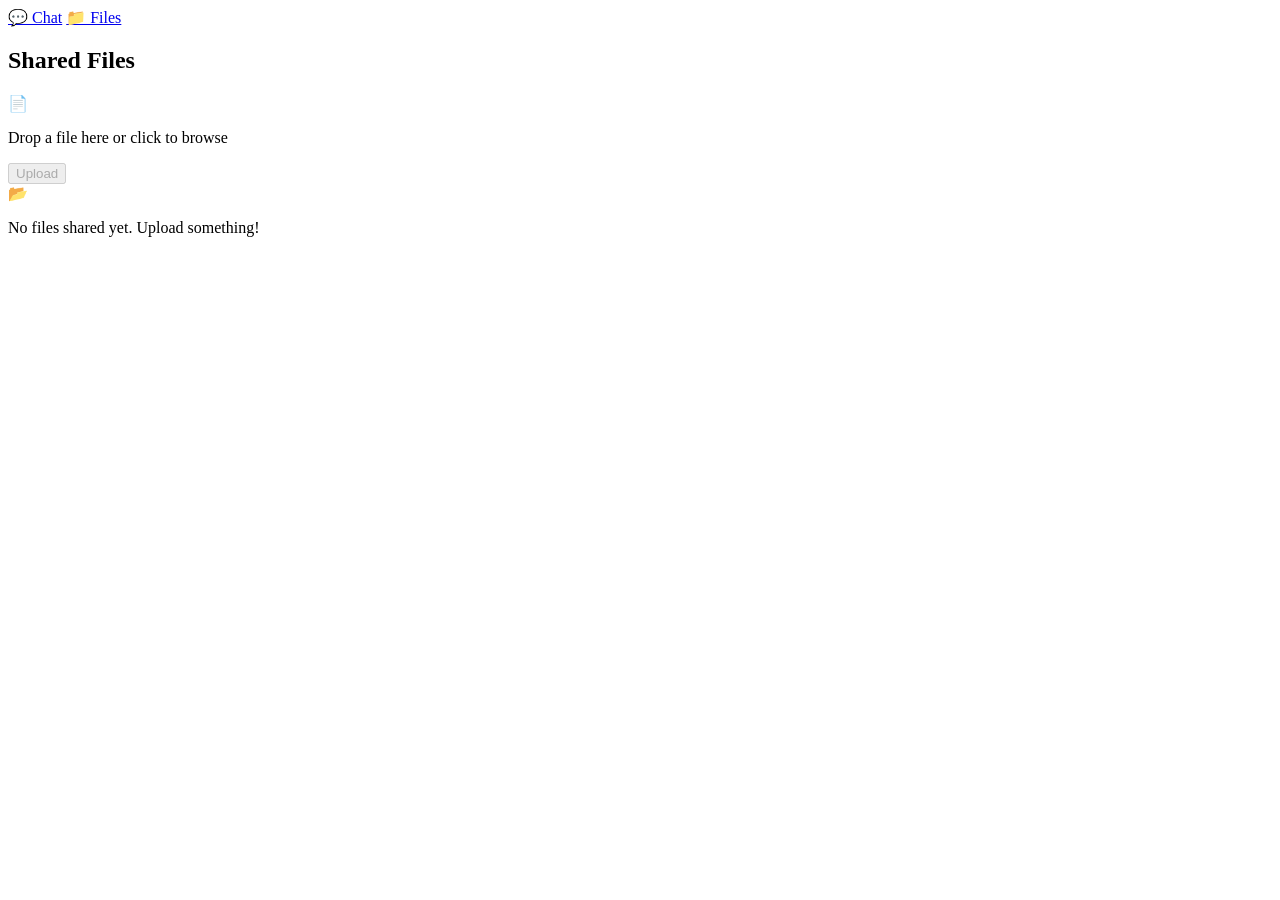
==== templates/files.html @ 5fe29fbe "Initial commit: Pirate Chat 🏴‍☠️" ====
<!DOCTYPE html>
<html lang="en">
<head>
    <meta charset="UTF-8">
    <meta name="viewport" content="width=device-width, initial-scale=1.0, maximum-scale=1.0, user-scalable=no">
    <title>Pirate Chat - Files</title>
    <link rel="stylesheet" href="{{ url_for('static', filename='style.css') }}">
</head>
<body>
    <div id="app">
        <nav class="nav-bar">
            <a href="/chat" class="nav-item">&#x1f4ac; Chat</a>
            <a href="/files" class="nav-item active">&#x1f4c1; Files</a>
        </nav>

        <div id="files-container">
            <div class="files-header">
                <h2>Shared Files</h2>
            </div>

            <!-- Upload Section -->
            <div id="upload-section" class="upload-section">
                <div class="upload-dropzone" id="dropzone">
                    <div class="dropzone-icon">&#x1f4c4;</div>
                    <p class="dropzone-text">Drop a file here or click to browse</p>
                    <input type="file" id="file-input" class="file-input" hidden>
                </div>
                <div class="upload-form">
                    <button id="upload-file-btn" class="upload-file-btn" disabled>Upload</button>
                </div>
                <div id="upload-progress" class="upload-progress" hidden>
                    <div class="progress-bar">
                        <div id="progress-fill" class="progress-fill"></div>
                    </div>
                    <span id="progress-text" class="progress-text">0%</span>
                </div>
            </div>

            <!-- File List -->
            <div id="file-list" class="file-list">
                <div id="file-list-empty" class="file-list-empty">
                    <div class="empty-icon">&#x1f4c2;</div>
                    <p>No files shared yet. Upload something!</p>
                </div>
                <div id="file-items" class="file-items" hidden></div>
            </div>
        </div>
    </div>

    <script>
        const FILES_API = '/files/api';
        const UPLOAD_API = '/upload-file';

        let uploadedByName = localStorage.getItem('piratechat_username') || 'Anonymous';

        const dropzone = document.getElementById('dropzone');
        const fileInput = document.getElementById('file-input');
        const uploadBtn = document.getElementById('upload-file-btn');
        const progressSection = document.getElementById('upload-progress');
        const progressFill = document.getElementById('progress-fill');
        const progressText = document.getElementById('progress-text');
        const fileItems = document.getElementById('file-items');
        const emptyState = document.getElementById('file-list-empty');

        dropzone.addEventListener('click', () => fileInput.click());

        ['dragenter', 'dragover'].forEach(evt => {
            dropzone.addEventListener(evt, (e) => {
                e.preventDefault();
                dropzone.classList.add('dragover');
            });
        });
        ['dragleave', 'drop'].forEach(evt => {
            dropzone.addEventListener(evt, (e) => {
                e.preventDefault();
                dropzone.classList.remove('dragover');
            });
        });
        dropzone.addEventListener('drop', (e) => {
            const files = e.dataTransfer.files;
            if (files.length > 0) {
                fileInput.files = files;
                uploadBtn.disabled = false;
            }
        });

        fileInput.addEventListener('change', () => {
            uploadBtn.disabled = !fileInput.files.length;
        });

        uploadBtn.addEventListener('click', async () => {
            const file = fileInput.files[0];
            if (!file) return;

            const formData = new FormData();
            formData.append('file', file);
            formData.append('username', uploadedByName);

            uploadBtn.disabled = true;
            progressSection.hidden = false;
            progressFill.style.width = '0%';
            progressText.textContent = '0%';

            try {
                const xhr = new XMLHttpRequest();
                xhr.open('POST', UPLOAD_API, true);

                xhr.upload.onprogress = (e) => {
                    if (e.lengthComputable) {
                        const pct = Math.round((e.loaded / e.total) * 100);
                        progressFill.style.width = pct + '%';
                        progressText.textContent = pct + '%';
                    }
                };

                await new Promise((resolve, reject) => {
                    xhr.onload = () => {
                        if (xhr.status >= 200 && xhr.status < 300) {
                            resolve(JSON.parse(xhr.responseText));
                        } else {
                            reject(new Error('Upload failed: ' + xhr.status));
                        }
                    };
                    xhr.onerror = () => reject(new Error('Network error'));
                    xhr.send(formData);
                });

                fileInput.value = '';
                uploadBtn.disabled = true;
                progressSection.hidden = true;

                await loadFiles();
            } catch (err) {
                console.error('Upload error:', err);
                progressFill.style.width = '0%';
                progressText.textContent = 'Error';
                setTimeout(() => { progressSection.hidden = true; }, 2000);
                uploadBtn.disabled = false;
            }
        });

        async function loadFiles() {
            try {
                const res = await fetch(FILES_API);
                const files = await res.json();
                renderFiles(files);
            } catch (err) {
                console.error('Failed to load files:', err);
            }
        }

        function formatFileSize(bytes) {
            if (bytes === 0) return '0 B';
            const k = 1024;
            const sizes = ['B', 'KB', 'MB', 'GB'];
            const i = Math.floor(Math.log(bytes) / Math.log(k));
            return parseFloat((bytes / Math.pow(k, i)).toFixed(1)) + ' ' + sizes[i];
        }

        function formatDate(ts) {
            const d = new Date(parseFloat(ts) * 1000);
            const now = new Date();
            const isToday = d.toDateString() === now.toDateString();
            const hours = d.getHours().toString().padStart(2, '0');
            const mins = d.getMinutes().toString().padStart(2, '0');
            if (isToday) return 'Today at ' + hours + ':' + mins;
            const yesterday = new Date(now);
            yesterday.setDate(yesterday.getDate() - 1);
            if (d.toDateString() === yesterday.toDateString()) return 'Yesterday at ' + hours + ':' + mins;
            return (d.getMonth() + 1) + '/' + d.getDate() + '/' + d.getFullYear().toString().slice(-2) + ' ' + hours + ':' + mins;
        }

        function renderFiles(files) {
            fileItems.innerHTML = '';
            if (!files || files.length === 0) {
                emptyState.hidden = false;
                fileItems.hidden = true;
                return;
            }
            emptyState.hidden = true;
            fileItems.hidden = false;

            for (const f of files) {
                const isImage = f.file_type && f.file_type.startsWith('image/');
                const downloadUrl = '/download/' + f.filename;
                const div = document.createElement('div');
                div.className = 'file-item';

                let thumbnailHtml = '';
                if (isImage) {
                    thumbnailHtml = '<img src="' + downloadUrl + '" class="file-thumb" alt="' + escapeHtml(f.original_name) + '" loading="lazy">';
                } else {
                    thumbnailHtml = '<div class="file-thumb file-thumb-generic">&#x1f4c4;</div>';
                }

                div.innerHTML =
                    thumbnailHtml +
                    '<div class="file-info">' +
                        '<div class="file-name">' + escapeHtml(f.original_name) + '</div>' +
                        '<div class="file-meta">' +
                            '<span class="file-meta-size">' + formatFileSize(f.size) + '</span>' +
                            '<span class="file-meta-sep">&middot;</span>' +
                            '<span class="file-meta-user">' + escapeHtml(f.uploaded_by) + '</span>' +
                            '<span class="file-meta-sep">&middot;</span>' +
                            '<span class="file-meta-time">' + formatDate(f.uploaded_at) + '</span>' +
                        '</div>' +
                    '</div>' +
                    '<a href="' + downloadUrl + '" class="file-download-btn" download="' + escapeHtml(f.original_name) + '" title="Download">&#x2193;</a>';
                fileItems.appendChild(div);
            }
        }

        function escapeHtml(text) {
            const div = document.createElement('div');
            div.textContent = text;
            return div.innerHTML;
        }

        loadFiles();
    </script>
</body>
</html>
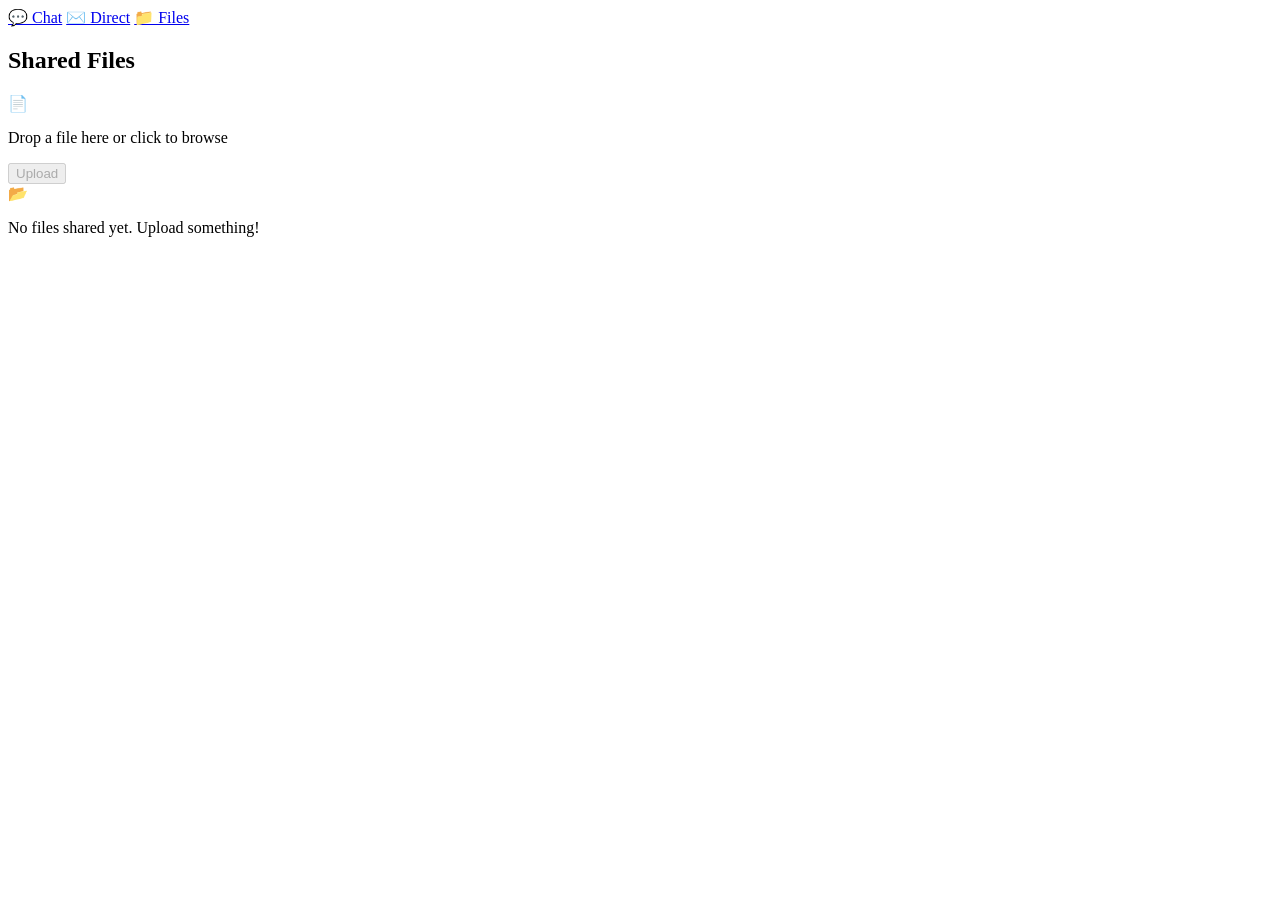
==== commit 91ae2761: "Add user-to-user direct messages - New dm_messages table (sender, recipient, message, timestamp, rea" ====
--- a/templates/files.html
+++ b/templates/files.html
@@ -10,6 +10,7 @@
     <div id="app">
         <nav class="nav-bar">
             <a href="/chat" class="nav-item">&#x1f4ac; Chat</a>
+            <a href="/dm" class="nav-item">&#x2709;&#xfe0f; Direct</a>
             <a href="/files" class="nav-item active">&#x1f4c1; Files</a>
         </nav>
 
